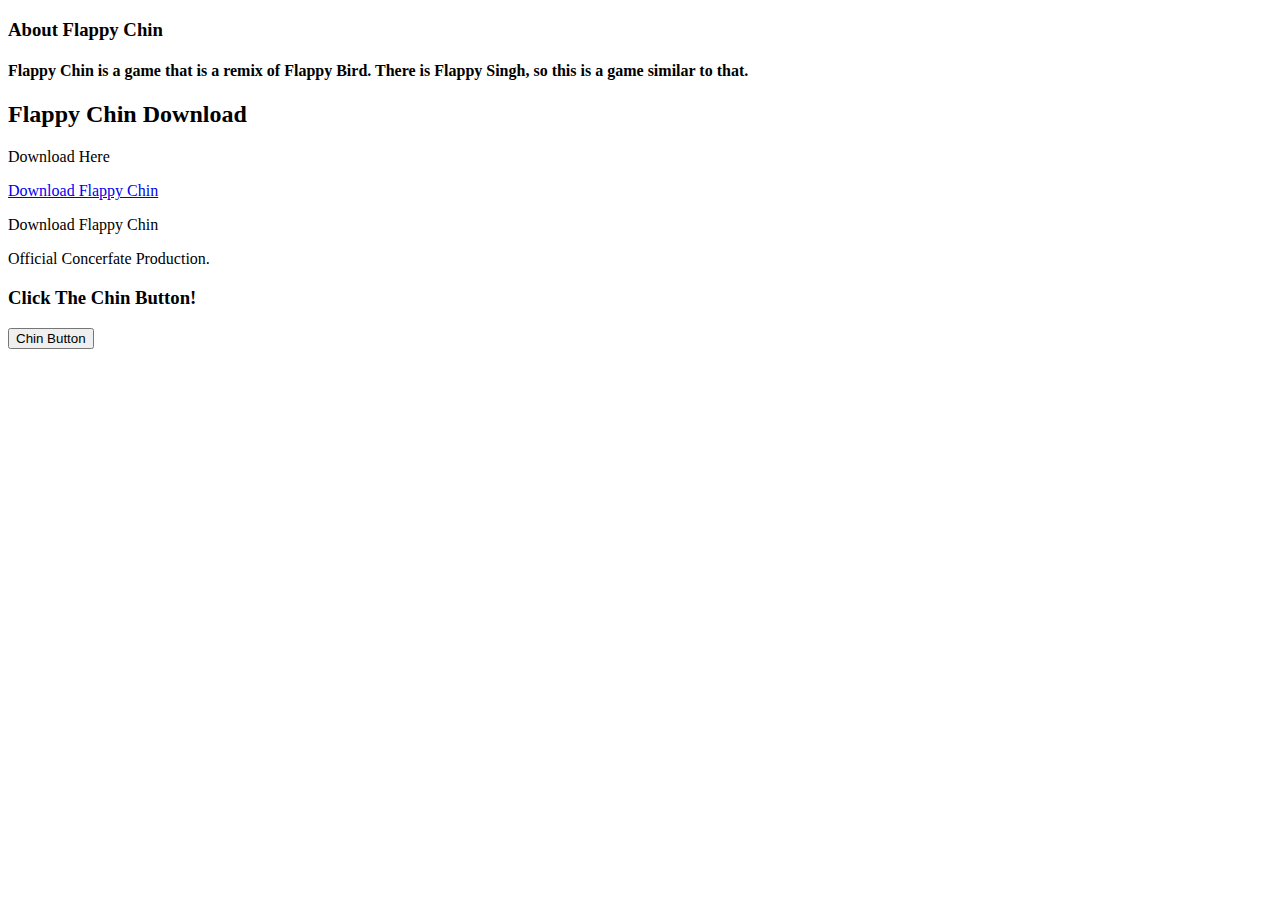
==== index.html @ ec84c98f "Rename Fleppy chin.html to index.html" ====
<!DOCTYPE html>
<html lang="en">
<head>
	<meta charset="UTF-8">
	<title>Flappy Chin</title>
	<link rel="stylesheet" href="style.css">
</head>
<body>
	<h3>About Flappy Chin</h3>
	<h4>Flappy Chin is a game that is a remix of Flappy Bird.
	 There is Flappy Singh, so this is a game similar to that.</h4>
	<h2>Flappy Chin Download</h2>
	<p>Download Here</p>
	<a href="FlappyChinSetup.exe" download="FlappyChinSetup">
		Download Flappy Chin
	</a>
	<p>Download Flappy Chin</p>
	<p>Official Concerfate Production.</p>
    <h3>Click The Chin Button!</h3>
    <button>Chin Button</button>

</body>
</html>
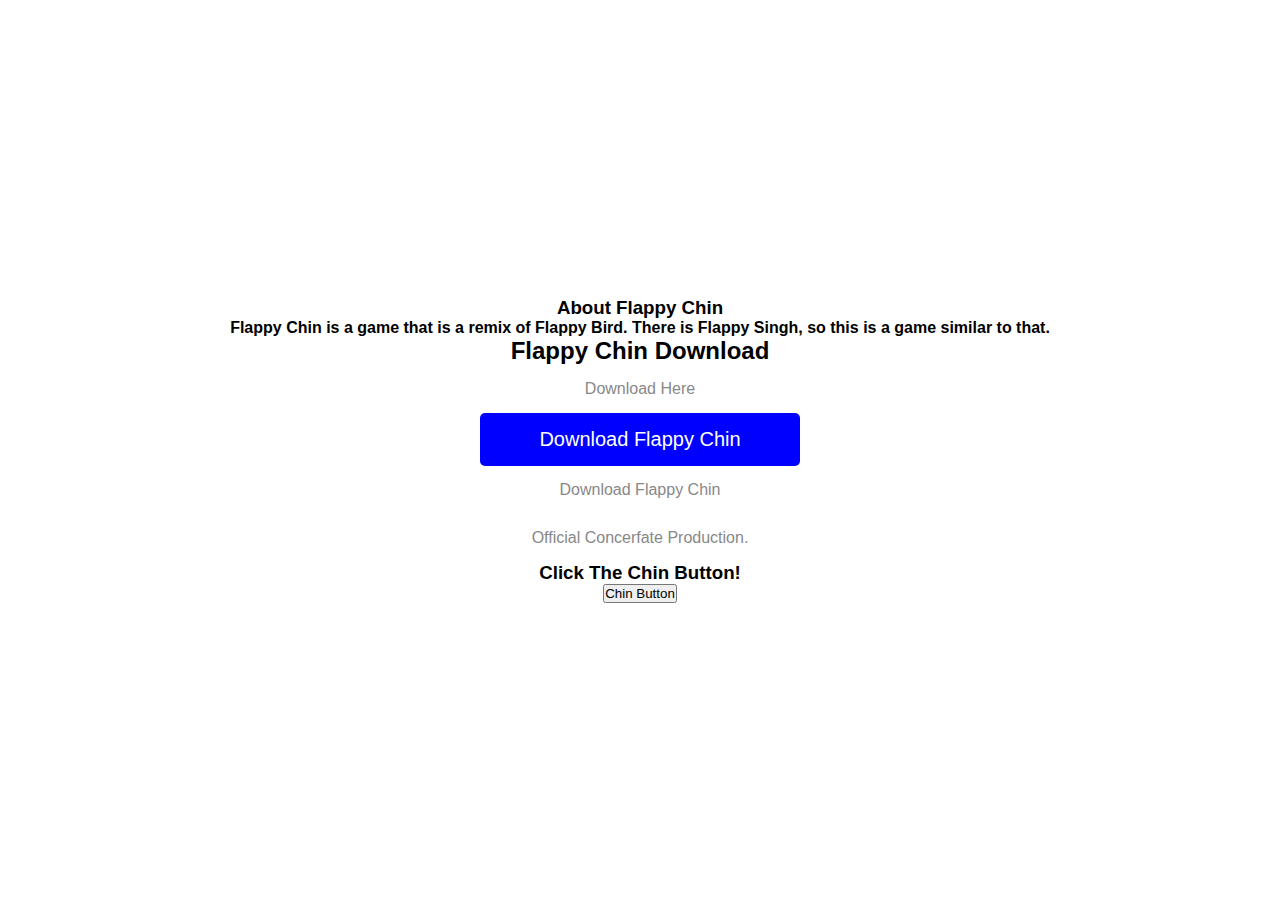
==== commit 5e92c1e2: "Update index.html" ====
--- a/index.html
+++ b/index.html
@@ -3,7 +3,7 @@
 <head>
 	<meta charset="UTF-8">
 	<title>Flappy Chin</title>
-	<link rel="stylesheet" href="style.css">
+	<link rel="stylesheet" href="Style.css">
 </head>
 <body>
 	<h3>About Flappy Chin</h3>
--- a/Style.css
+++ b/Style.css
@@ -0,0 +1,39 @@
+*{
+	padding: 0;
+	margin: 0;
+	box-sizing: border-box;
+}
+body {
+	display: flex;
+	justify-content: center;
+	align-items: center;
+	height: 100vh;
+	flex-direction: column;
+	font-family: sans-serif;
+}
+a {
+	display: block;
+	background: #0000FF;
+	color: #fff;
+	padding: 15px;
+	cursor: pointer;
+	text-decoration: none;
+	width: 320px;
+	text-align: center;
+	border-radius: 5px;
+	font-size: 20px;
+}
+a:hover {
+	background: #00729D;
+}
+.btn-2 {
+	background: #F98909;
+}
+
+.btn-2:hover {
+	background: #DC6C11;
+}
+p {
+	color: #888;
+	padding: 15px;
+}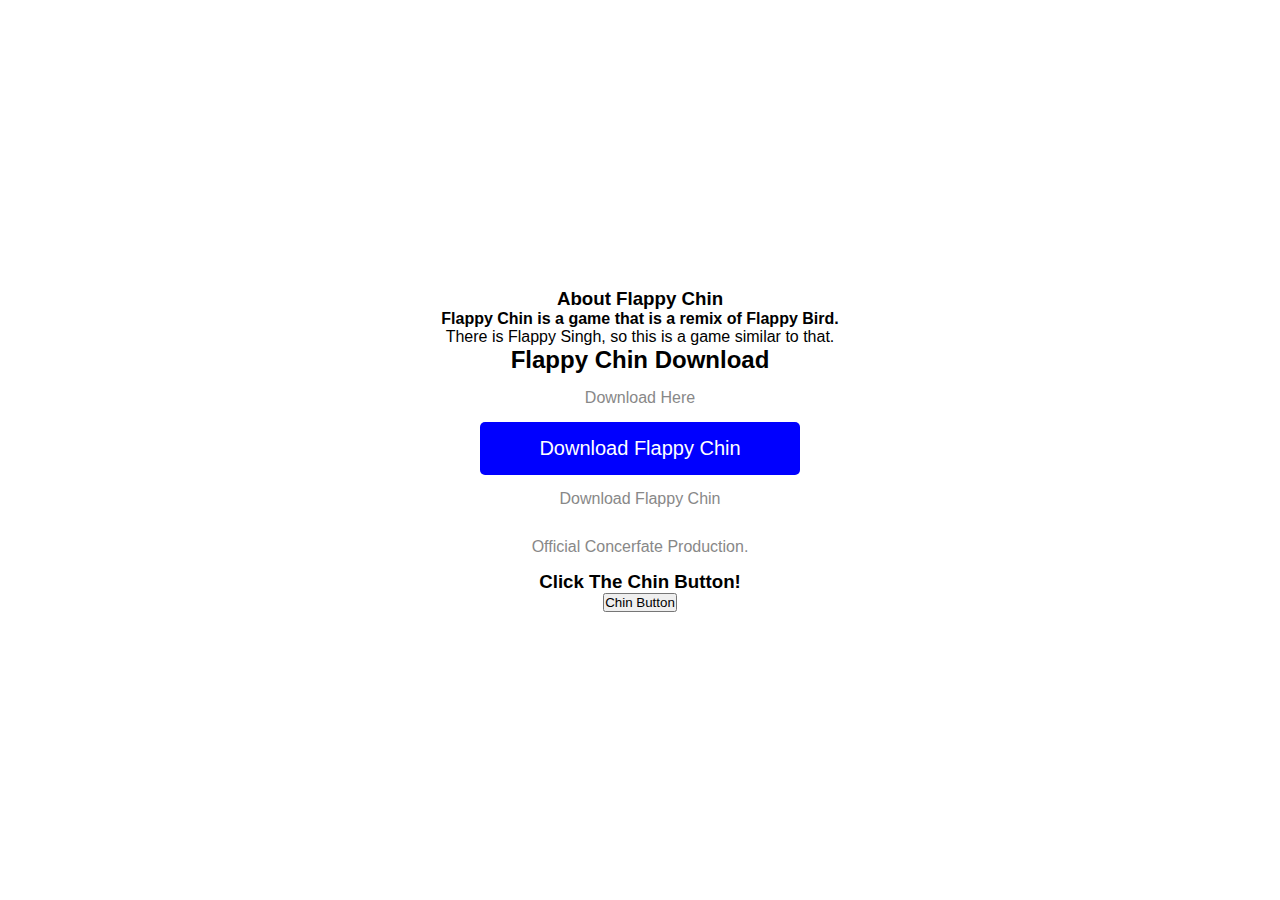
==== commit ae56106f: "Update index.html" ====
--- a/index.html
+++ b/index.html
@@ -3,11 +3,13 @@
 <head>
 	<meta charset="UTF-8">
 	<title>Flappy Chin</title>
-	<link rel="stylesheet" href="Style.css">
+	<link rel="stylesheet" href="style.css">
 </head>
 <body>
 	<h3>About Flappy Chin</h3>
+	<h4>                  </h4>
 	<h4>Flappy Chin is a game that is a remix of Flappy Bird.
+		<h4>                  </h4>
 	 There is Flappy Singh, so this is a game similar to that.</h4>
 	<h2>Flappy Chin Download</h2>
 	<p>Download Here</p>
--- a/style.css
+++ b/style.css
@@ -0,0 +1,39 @@
+*{
+	padding: 0;
+	margin: 0;
+	box-sizing: border-box;
+}
+body {
+	display: flex;
+	justify-content: center;
+	align-items: center;
+	height: 100vh;
+	flex-direction: column;
+	font-family: sans-serif;
+}
+a {
+	display: block;
+	background: #0000FF;
+	color: #fff;
+	padding: 15px;
+	cursor: pointer;
+	text-decoration: none;
+	width: 320px;
+	text-align: center;
+	border-radius: 5px;
+	font-size: 20px;
+}
+a:hover {
+	background: #00729D;
+}
+.btn-2 {
+	background: #F98909;
+}
+
+.btn-2:hover {
+	background: #DC6C11;
+}
+p {
+	color: #888;
+	padding: 15px;
+}
